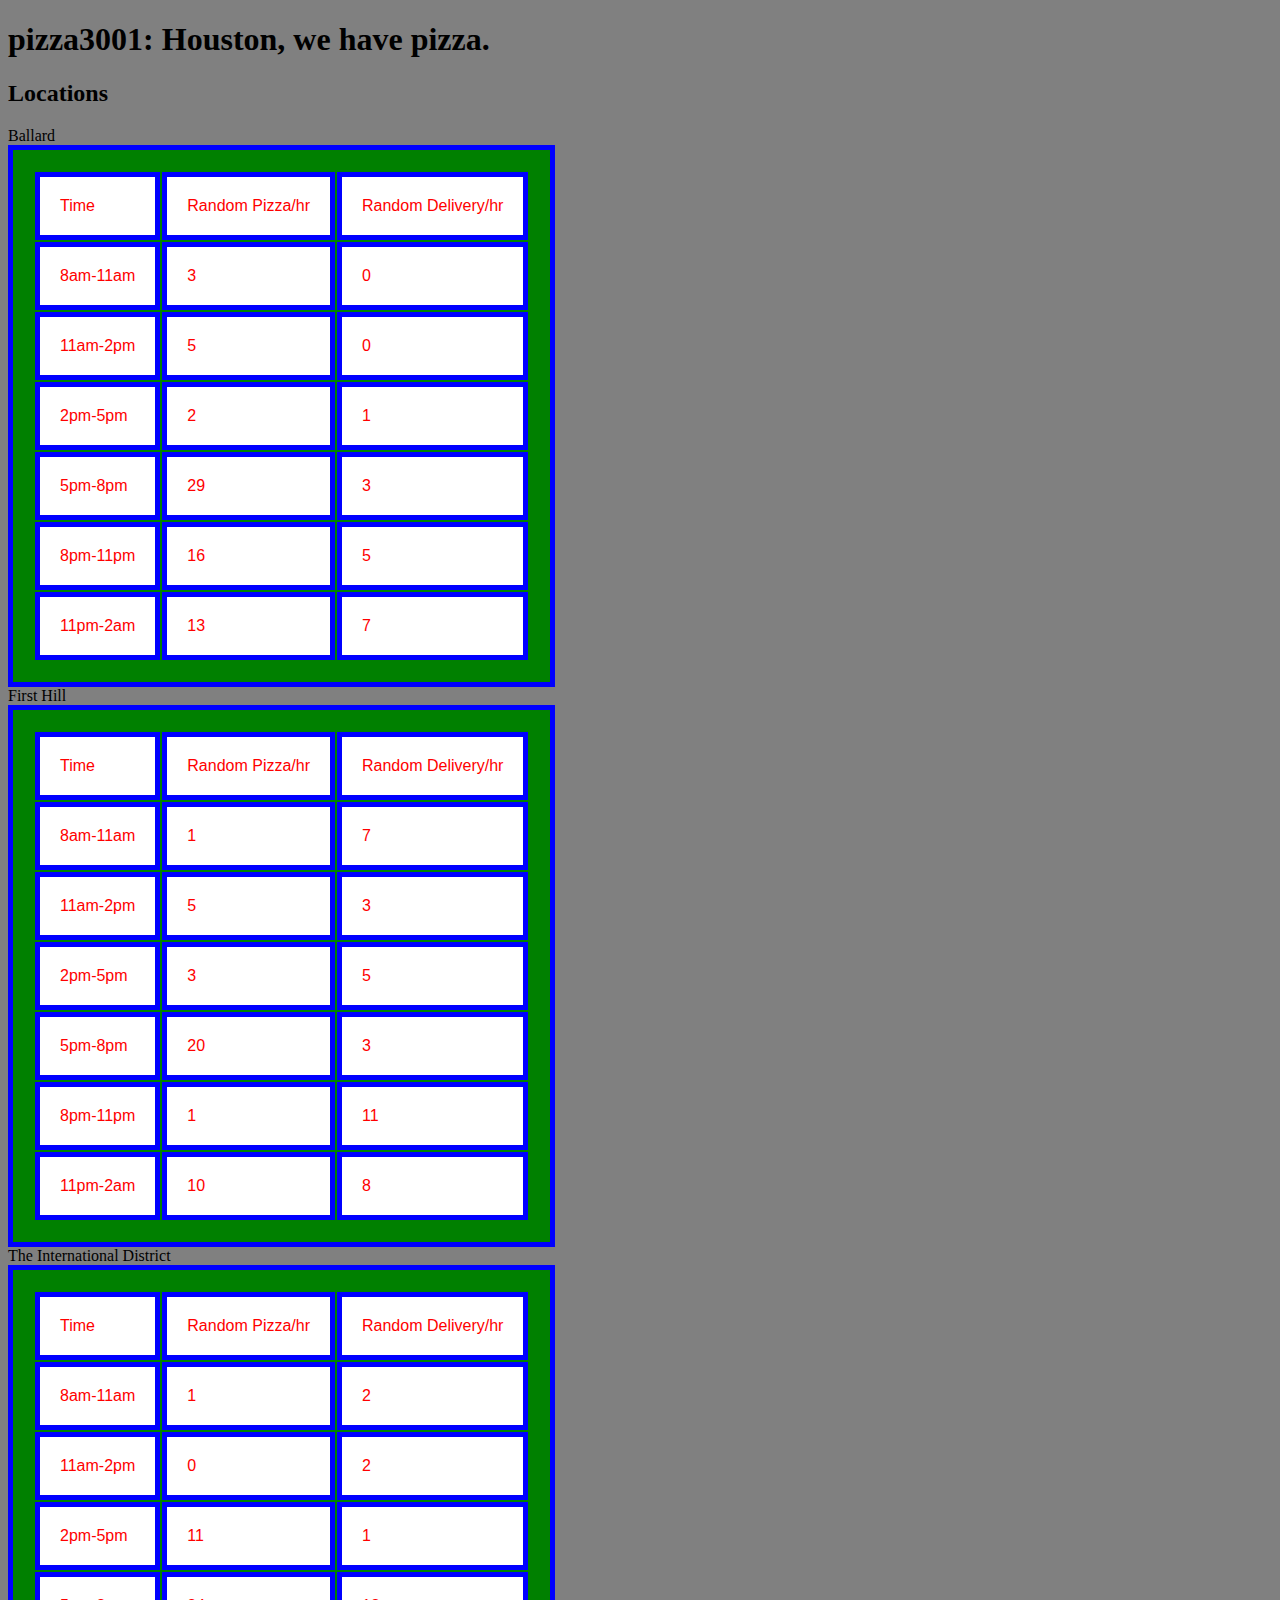
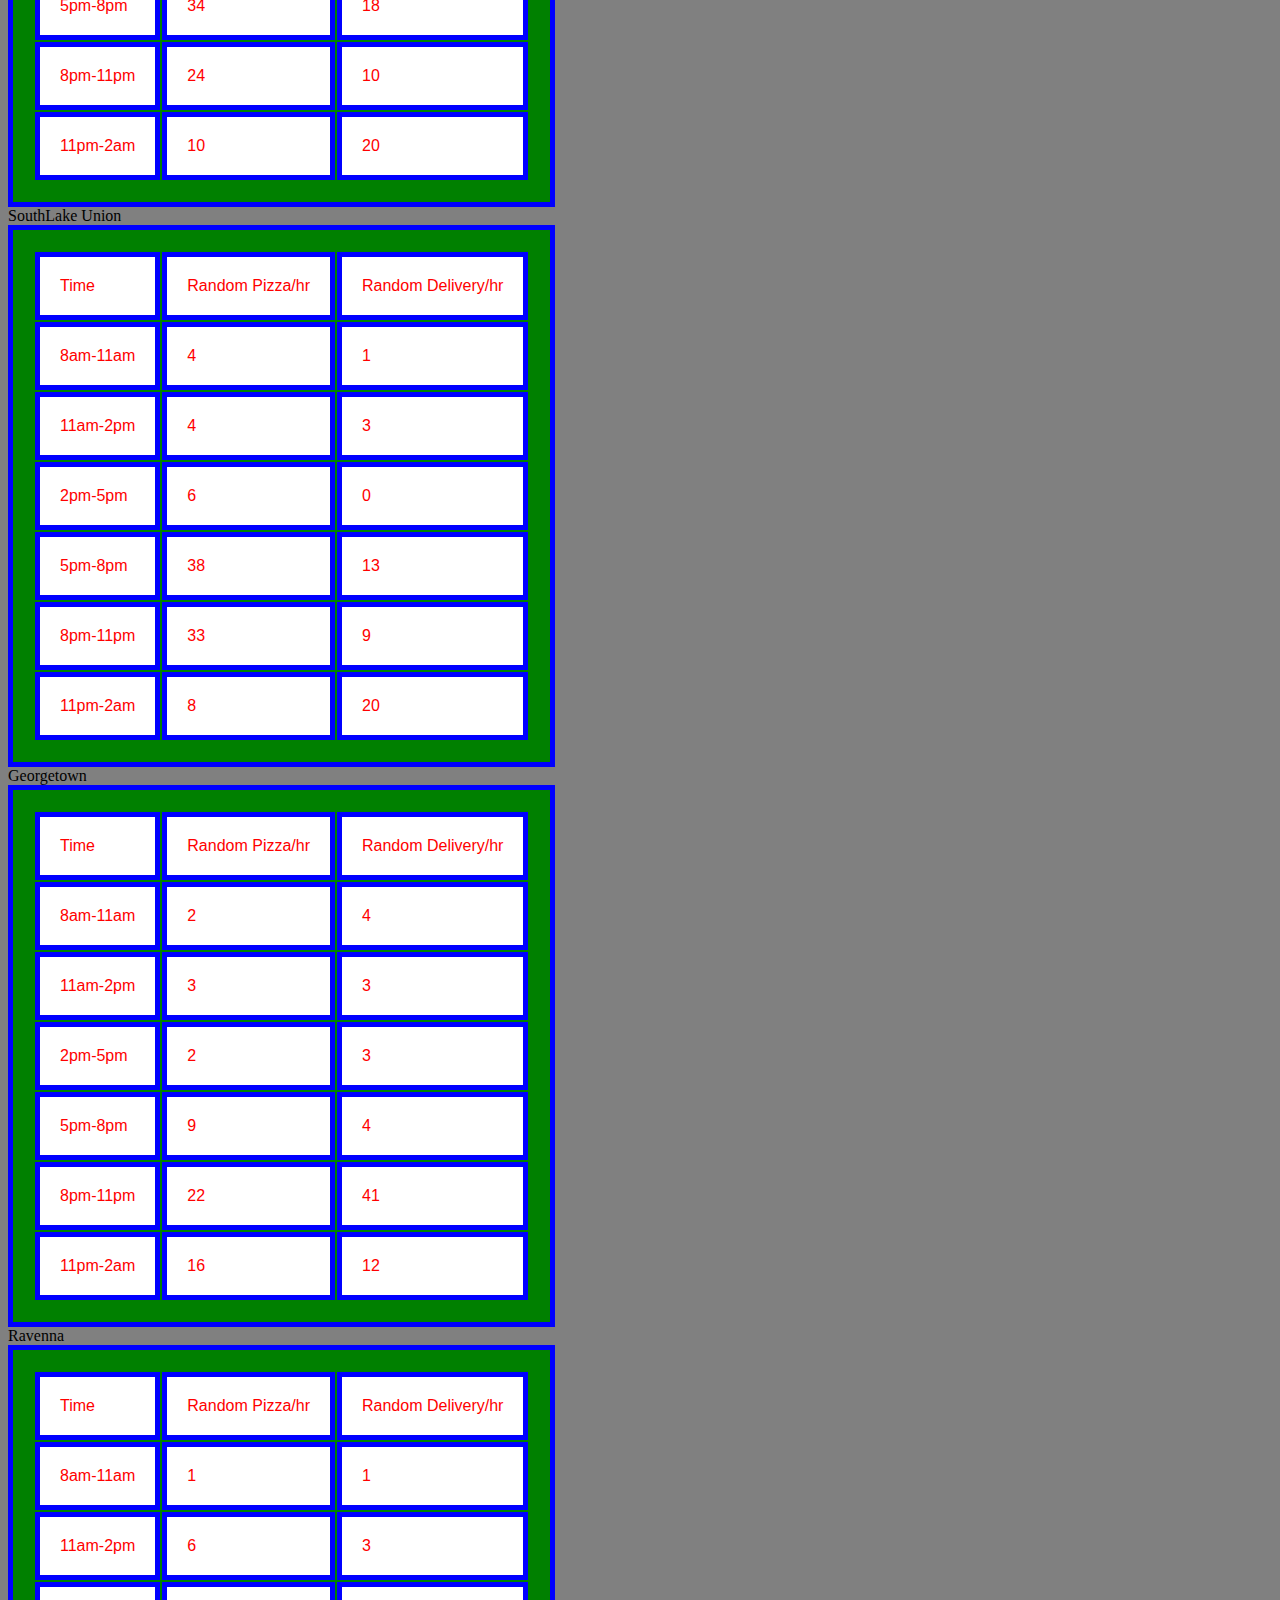
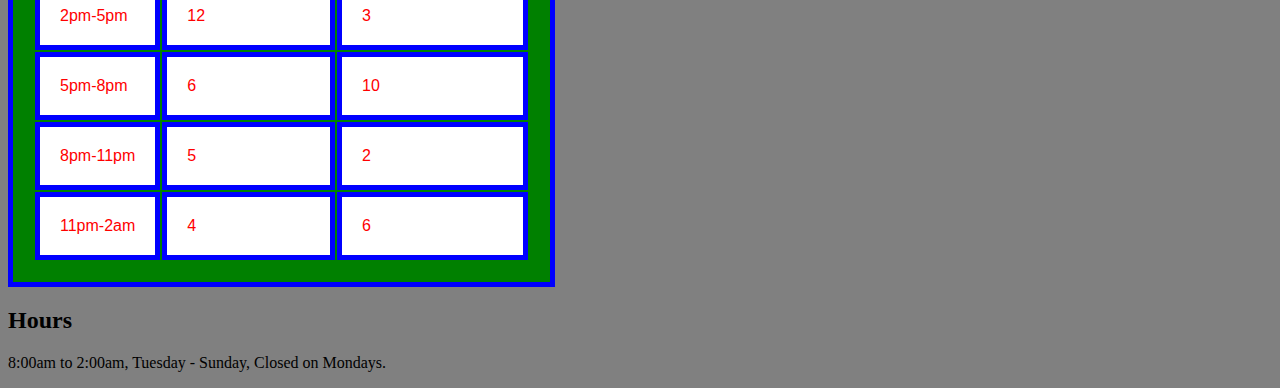
==== index.html @ ff8cfd42 "did the table, fixed typos and syntax, finished functions" ====
<!DOCTYPE html>
<html>

<head>
  <title>pizza3001</title>
  <link rel="stylesheet" type="text/css" href="style.css">
</head>

<body>
  <h1>pizza3001: Houston, we have pizza.</h1>
  <h2>Locations</h2>
  <table id="ballard">Ballard</table>
  <table id="firstHill">First Hill</table>
  <table id="theInternationalDistrict">The International District</table>
  <table id="southlakeUnion">SouthLake Union</table>
  <table id="georgetown">Georgetown</table>
  <table id="ravenna">Ravenna</table>
  <h2>Hours</h2>
  <p>8:00am to 2:00am, Tuesday - Sunday, Closed on Mondays.</p>

  <script src="app.js"></script>
</body>

</html>
---- style.css ----
* {
  background-color: gray;
}

table, tr, td {
  background-color: green;
  border: 5px solid blue;
  /*border-radius: 80px;*/
  padding: 20px
}

td {
  /*border-radius: 25px;*/
  color: red;
  background-color: white;
  font-family: sans-serif;
}
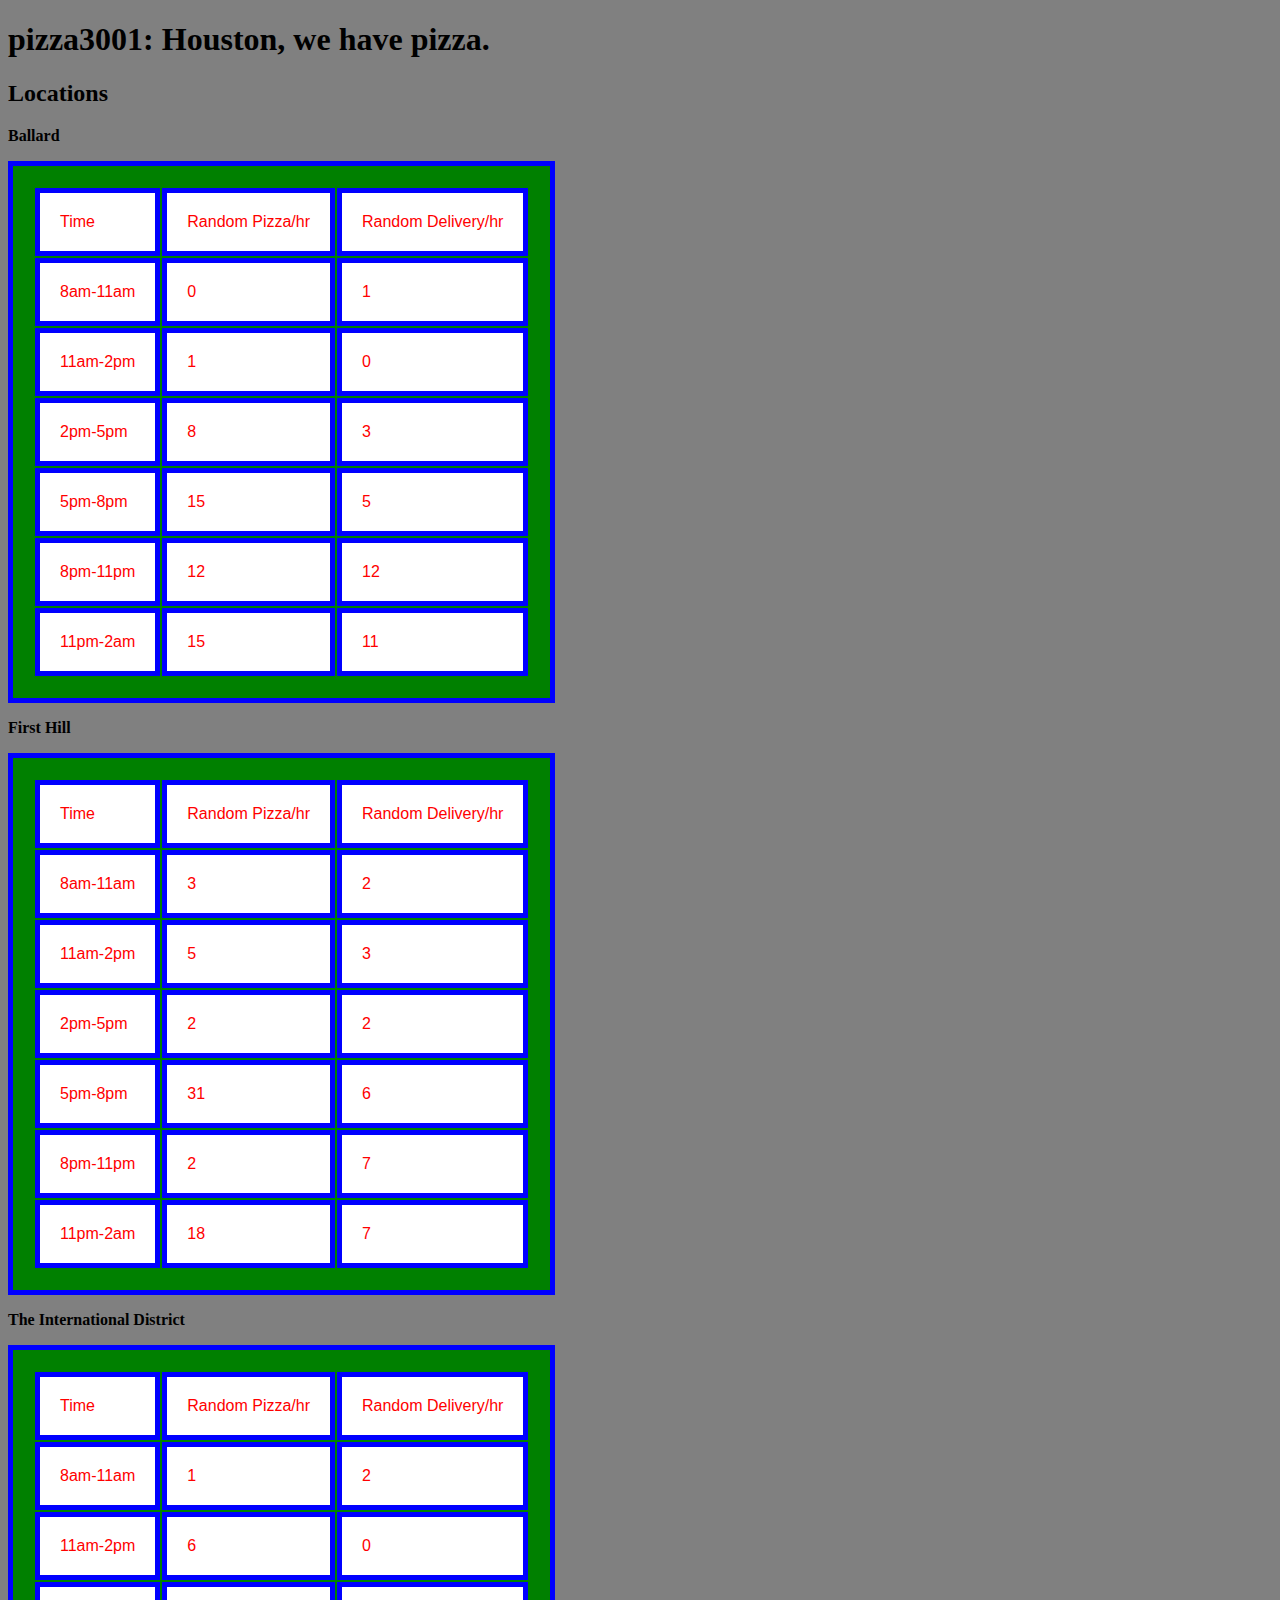
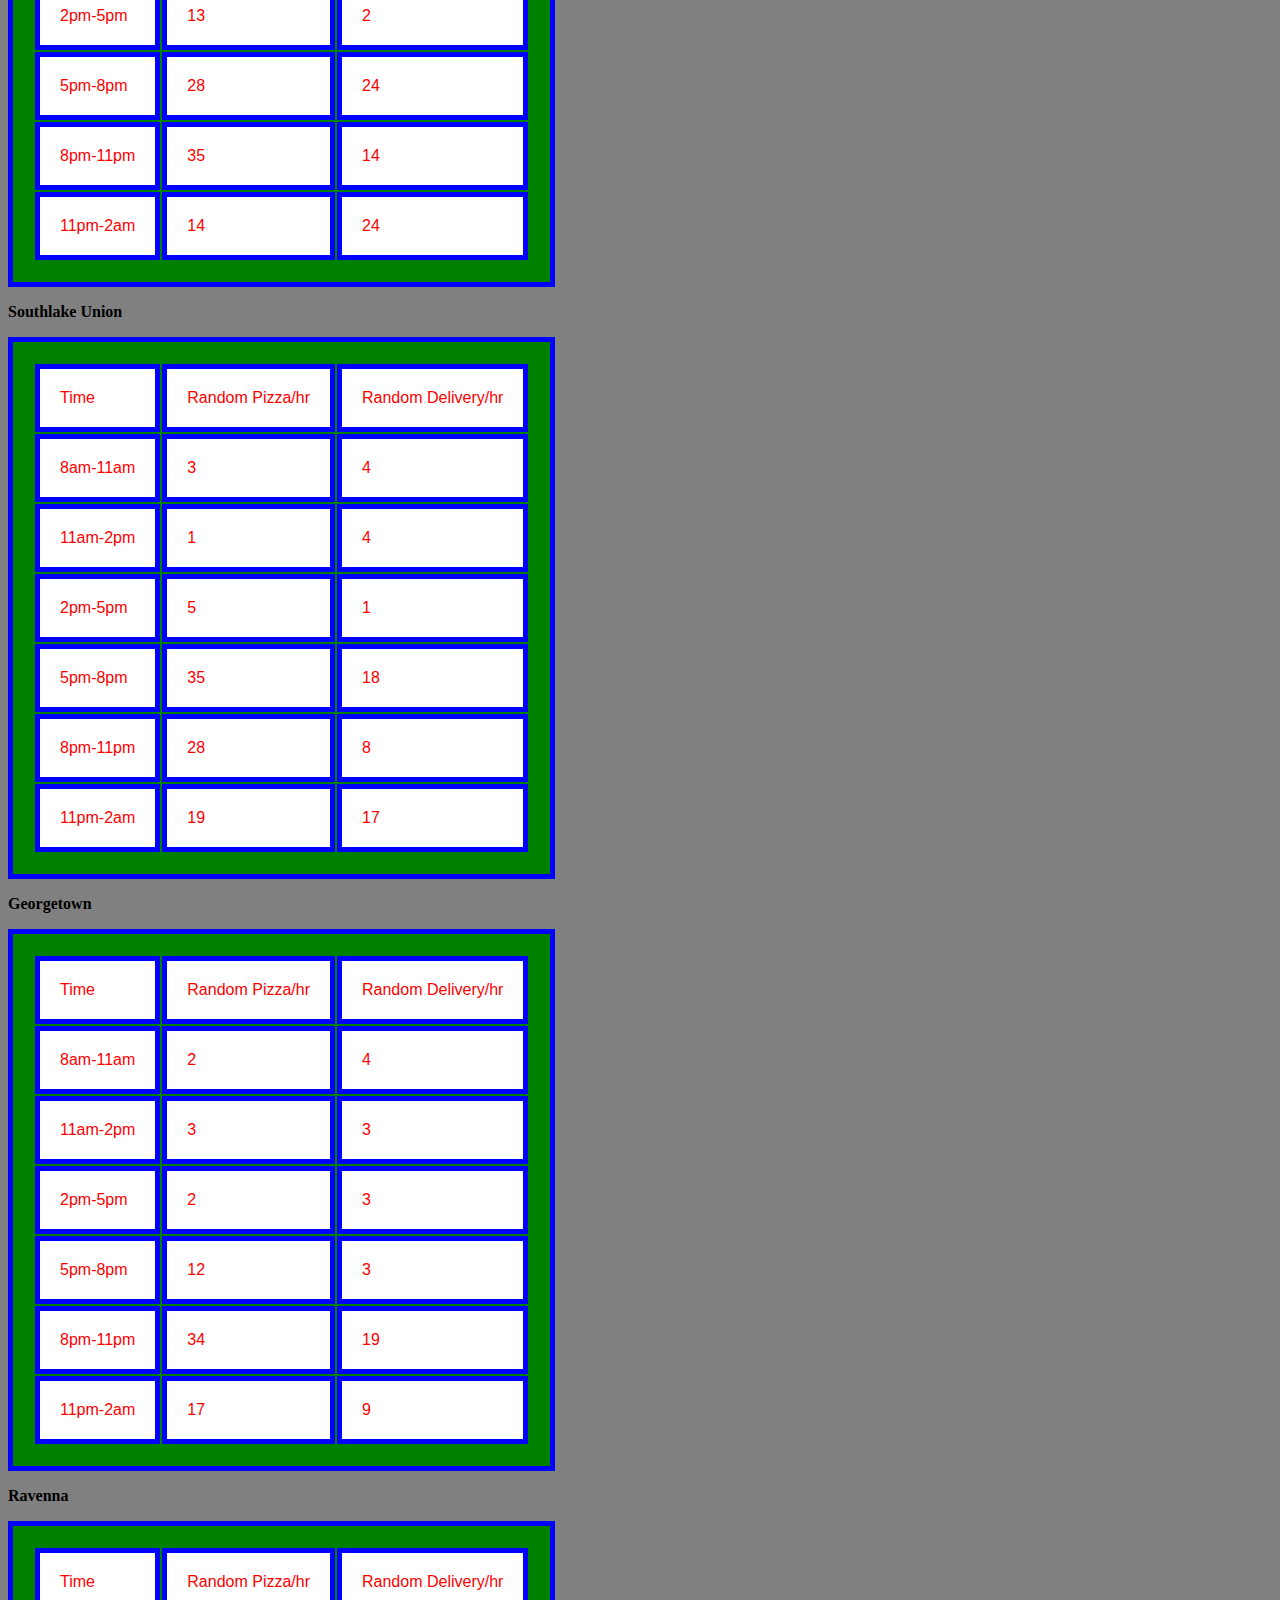
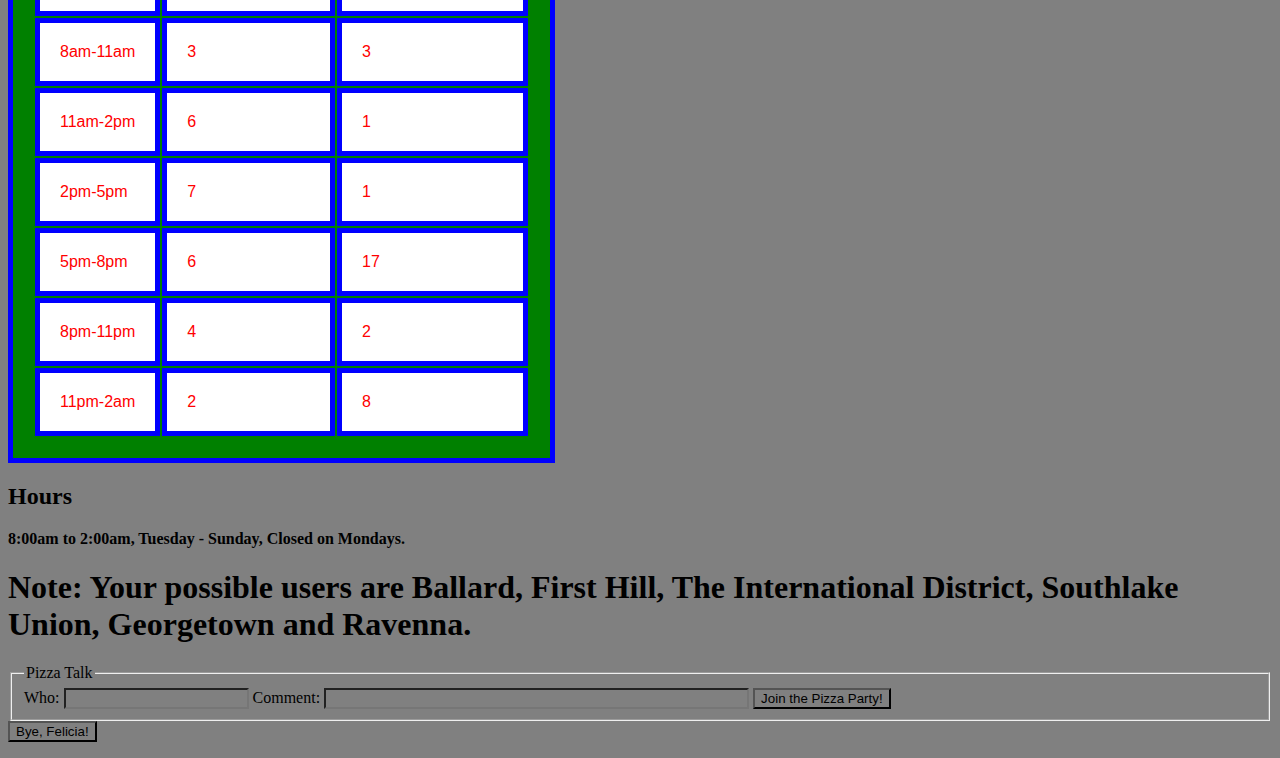
==== commit 2c94d8cb: "worked on html, started js" ====
--- a/index.html
+++ b/index.html
@@ -9,14 +9,62 @@
 <body>
   <h1>pizza3001: Houston, we have pizza.</h1>
   <h2>Locations</h2>
-  <table id="ballard">Ballard</table>
-  <table id="firstHill">First Hill</table>
-  <table id="theInternationalDistrict">The International District</table>
-  <table id="southlakeUnion">SouthLake Union</table>
-  <table id="georgetown">Georgetown</table>
-  <table id="ravenna">Ravenna</table>
+  <p class="location-name"><strong>Ballard</strong></p>
+  <table id="ballard"></table>
+  <p class="location-name"><strong>First Hill</strong></p>
+  <table id="firstHill"></table>
+  <p class="location-name"><strong>The International District</strong></p>
+  <table id="theInternationalDistrict"></table>
+  <p class="location-name"><strong>Southlake Union</strong></p>
+  <table id="southlakeUnion"></table>
+  <p class="location-name"><strong>Georgetown</strong></p>
+  <table id="georgetown"></table>
+  <p class="location-name"><strong>Ravenna</strong></p>
+  <table id="ravenna"></table>
   <h2>Hours</h2>
-  <p>8:00am to 2:00am, Tuesday - Sunday, Closed on Mondays.</p>
+  <p><strong>8:00am to 2:00am, Tuesday - Sunday, Closed on Mondays.</strong></p>
+
+  <h1>Note: Your possible users are Ballard, First Hill, The International District, Southlake Union, Georgetown and Ravenna.</h1>
+
+    <form id="chat-form">
+      <fieldset>
+        <legend>Pizza Talk</legend>
+
+        <label for="who">Who: </label>
+        <input name="who" type="text">
+
+        <label for="says">Comment: </label>
+        <input name="says" type="text" size="50">
+
+        <button id="comment-button" type="submit">Join the Pizza Party!</button>
+      </fieldset>
+    </form>
+
+    <button id="clear-chat-list">Bye, Felicia!</button>
+
+    <ul id="chat-list"></ul>
+
+
+
+
+
+
+
+
+
+
+
+
+
+
+
+
+
+
+
+
+
+
 
   <script src="app.js"></script>
 </body>
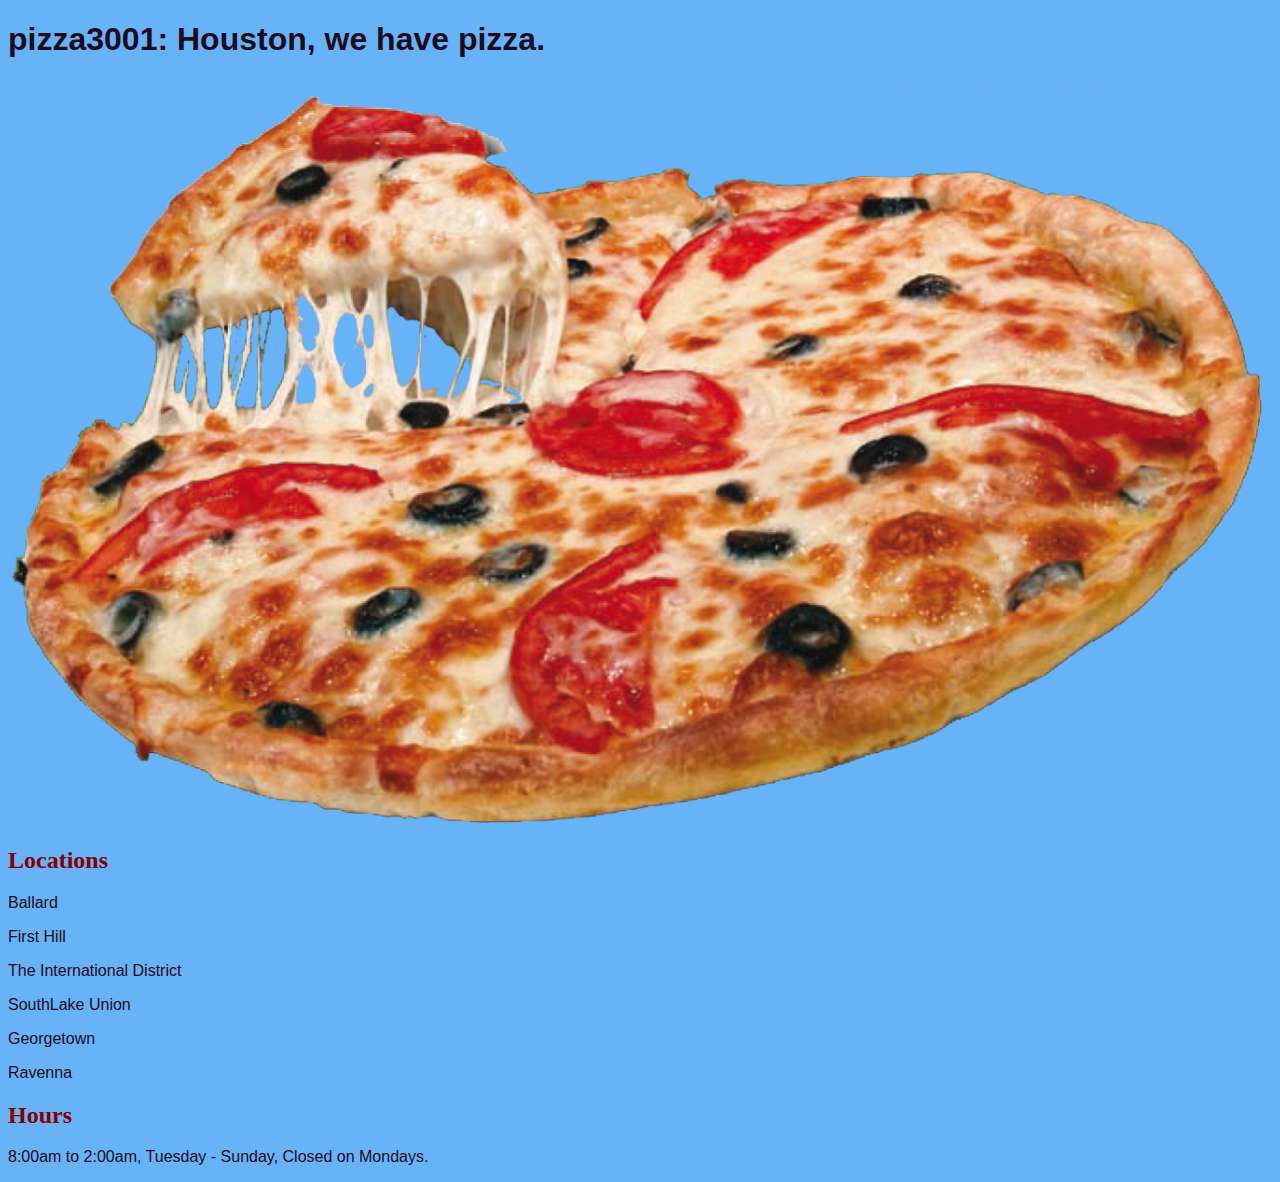
==== commit 4347e051: "changed index and sales-index files, fixed css, deleted unneccessary photos" ====
--- a/index.html
+++ b/index.html
@@ -3,70 +3,24 @@
 
 <head>
   <title>pizza3001</title>
-  <link rel="stylesheet" type="text/css" href="style.css">
+   <link rel="stylesheet" href="style.css" type="text/css">
 </head>
 
 <body>
   <h1>pizza3001: Houston, we have pizza.</h1>
+  <img src="assets/pizza.png">
   <h2>Locations</h2>
-  <p class="location-name"><strong>Ballard</strong></p>
-  <table id="ballard"></table>
-  <p class="location-name"><strong>First Hill</strong></p>
-  <table id="firstHill"></table>
-  <p class="location-name"><strong>The International District</strong></p>
-  <table id="theInternationalDistrict"></table>
-  <p class="location-name"><strong>Southlake Union</strong></p>
-  <table id="southlakeUnion"></table>
-  <p class="location-name"><strong>Georgetown</strong></p>
-  <table id="georgetown"></table>
-  <p class="location-name"><strong>Ravenna</strong></p>
-  <table id="ravenna"></table>
+  <p>Ballard</p>
+  <p>First Hill</p>
+  <p>The International District</p>
+  <p>SouthLake Union</p>
+  <p>Georgetown</p>
+  <p>Ravenna</p>
   <h2>Hours</h2>
-  <p><strong>8:00am to 2:00am, Tuesday - Sunday, Closed on Mondays.</strong></p>
-
-  <h1>Note: Your possible users are Ballard, First Hill, The International District, Southlake Union, Georgetown and Ravenna.</h1>
-
-    <form id="chat-form">
-      <fieldset>
-        <legend>Pizza Talk</legend>
-
-        <label for="who">Who: </label>
-        <input name="who" type="text">
-
-        <label for="says">Comment: </label>
-        <input name="says" type="text" size="50">
-
-        <button id="comment-button" type="submit">Join the Pizza Party!</button>
-      </fieldset>
-    </form>
-
-    <button id="clear-chat-list">Bye, Felicia!</button>
-
-    <ul id="chat-list"></ul>
+  <p>8:00am to 2:00am, Tuesday - Sunday, Closed on Mondays.</p>
 
 
 
 
-
-
-
-
-
-
-
-
-
-
-
-
-
-
-
-
-
-
-
-  <script src="app.js"></script>
+  <!--<script src="app.js"></script>-->
 </body>
-
-</html>
--- a/style.css
+++ b/style.css
@@ -1,17 +1,59 @@
-* {
-  background-color: gray;
+@font-face {
+  font-family: 'Industria-Solid';
+  src: url('http://ufonts.com/downloads/28820!936775149') format('truetype')
 }
 
-table, tr, td {
-  background-color: green;
-  border: 5px solid blue;
-  /*border-radius: 80px;*/
-  padding: 20px
+body {
+    background-color: #68B2F8;
 }
 
+header {
+    text-align: center;
+    margin-left: 5px;
+    margin-right: 5px;
+    margin-top: 0px;
+    margin-bottom: 0px;
+    font-size: 30px;
+    font-family:"Helvetica";
+}
+
+h1,h4, p {
+    font-family:"Helvetica";
+    color: #1D0C20;
+}
+#chip {
+        text-align: center;
+
+}
+.title {
+        font-family:"Industria-Solid", Helvetica;
+}
+
+img {
+    max-width: 100%;
+    /*height: auto;
+    width: auto\9; /* ie8 */*/
+}
+
+
+/** {
+  background-color: #FFD267;
+}*/
+table, tr, td {
+  background-color: #FF8200;
+  border: 5px solid #860000;
+  /*border-radius: 80px;*/
+  padding: 20px;
+}
 td {
   /*border-radius: 25px;*/
-  color: red;
-  background-color: white;
+  color: black;
+  background-color: #E00D00;
   font-family: sans-serif;
 }
+h2 {
+  color: #860000;
+}
+.location-name {
+  color: #217A2B;
+}
